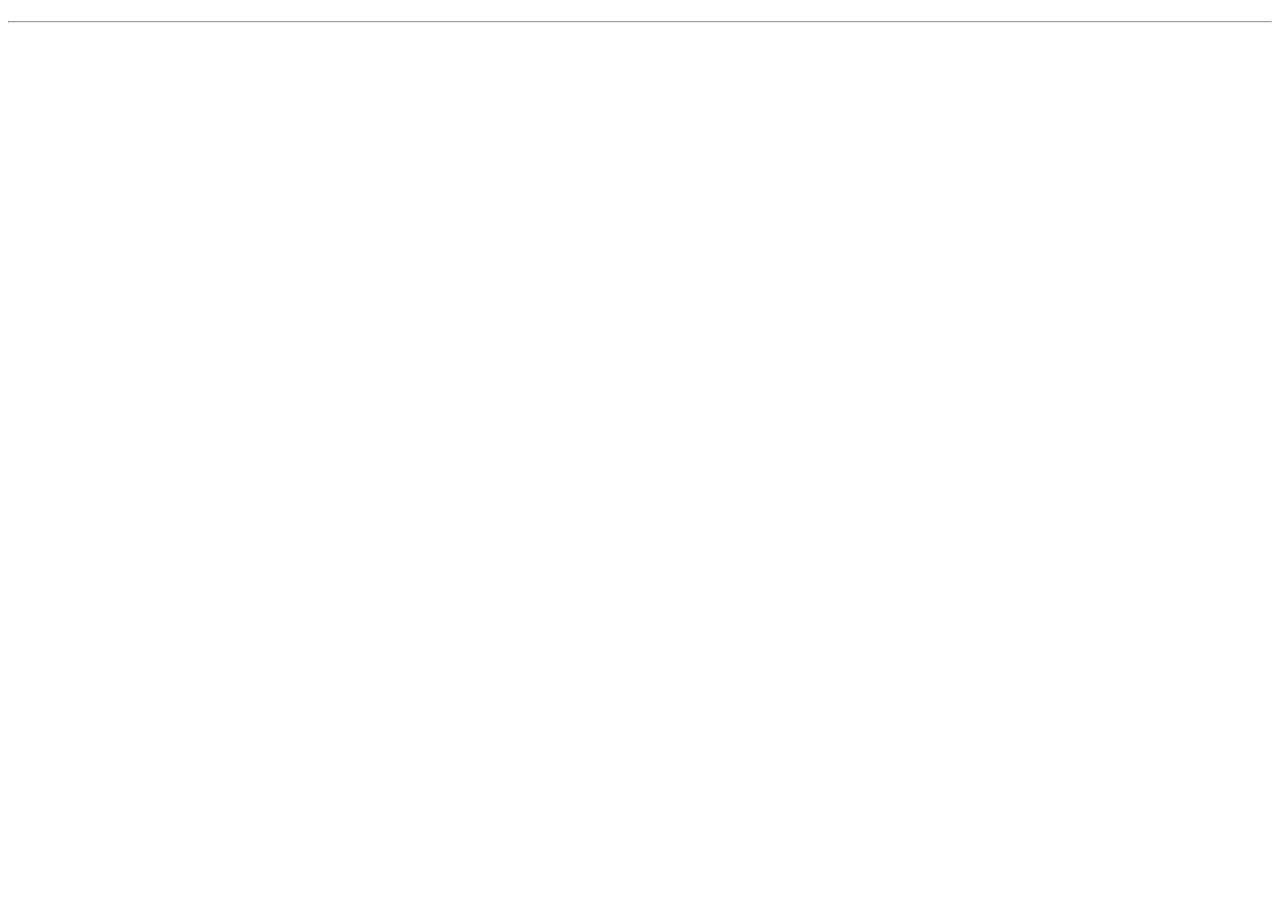
==== index.html @ 67176da8 "added organization structure" ====
<!DOCTYPE html>
<html lang="pt-br">
<head>
    <meta charset="UTF-8">
    <meta http-equiv="X-UA-Compatible" content="IE=edge">
    <meta name="viewport" content="width=device-width, initial-scale=1.0">
    <title>Juliana Nascimento</title>
</head>
<body>

    <header>
        <h1></h1>
        <nav>
            <!-- links: sobre mim , skill , projeto -->
        </nav>
    </header>
    <hr>

    <main>
        <section>
            <!-- uma section para cada link do nav -->
            <div>
                <!-- conteudo -->
            </div>
        </section>
    </main>
    <footer>
        <!-- rodapezinho com creditos -->
    </footer>
    
</body>
</html>
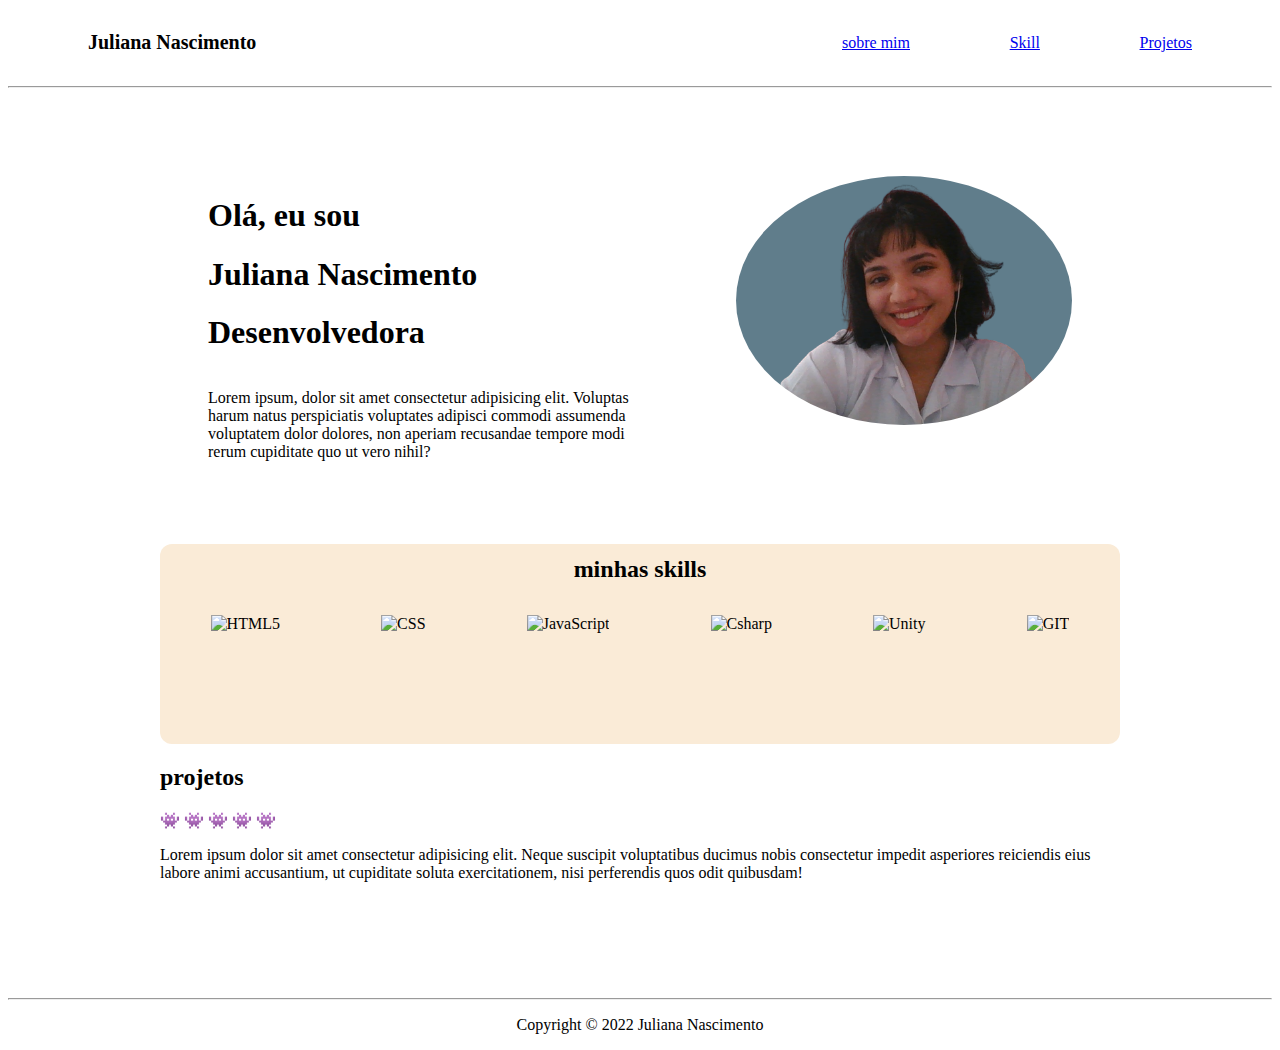
==== commit 253edfce: "added section skills" ====
--- a/index.html
+++ b/index.html
@@ -4,28 +4,66 @@
     <meta charset="UTF-8">
     <meta http-equiv="X-UA-Compatible" content="IE=edge">
     <meta name="viewport" content="width=device-width, initial-scale=1.0">
+    <link rel="stylesheet" href="style.css">
     <title>Juliana Nascimento</title>
 </head>
 <body>
 
     <header>
-        <h1></h1>
+        <h1 id="name">Juliana Nascimento</h1>
         <nav>
-            <!-- links: sobre mim , skill , projeto -->
+            <a href="#">sobre mim</a>
+            <a href="#">Skill</a>
+            <a href="#">Projetos</a>
         </nav>
     </header>
     <hr>
 
-    <main>
-        <section>
-            <!-- uma section para cada link do nav -->
-            <div>
-                <!-- conteudo -->
-            </div>
-        </section>
-    </main>
+    <div id="main">
+        <main>
+            <section id="sectionaboutme">
+                <!-- uma section para cada link do nav -->
+                <div id="aboutme">
+                    <div id="titles">
+                        <h1>Olá, eu sou</h1>
+                        <h1>Juliana Nascimento</h1>
+                        <h1>Desenvolvedora</h1>
+                    </div>
+                    <div id="paragraph" class="boxflyer">
+                       <p>Lorem ipsum, dolor sit amet consectetur adipisicing elit. Voluptas harum natus perspiciatis voluptates adipisci commodi assumenda voluptatem dolor dolores, non aperiam recusandae tempore modi rerum cupiditate quo ut vero nihil?</p>
+                    </div>
+                </div>
+                <img id="photo-perfil" src="midias/images/juliana-perfil.png" alt="foto de juliana">
+            </section>
+            <section id="skills">
+                <h2>minhas skills</h2>
+                
+                <div id="iconSkills" >
+                    <img src="midias/icons/icon-html5.png" alt="HTML5">
+                    <img src="midias/icons/icon-css.png" alt="CSS">
+                    <img src="midias/icons/icon-js.png" alt="JavaScript">
+                    <img src="midias/icons/icon-csharp.png" alt="Csharp">
+                    <img src="midias/icons/icon-unity.png" alt="Unity">
+                    <img src="midias/icons/icon-git.png" alt="GIT">
+                </div>
+            </section>
+            <section id="projects" class="box-flyer">
+                <div>
+                    <h2>projetos</h2>
+                    <div>
+                        👾 👾 👾 👾 👾
+                        <p>Lorem ipsum dolor sit amet consectetur adipisicing elit. Neque suscipit voluptatibus ducimus nobis consectetur impedit asperiores reiciendis eius labore animi accusantium, ut cupiditate soluta exercitationem, nisi perferendis quos odit quibusdam!</p>
+    
+                    </div>
+                </div>
+    
+            </section>
+        </main>
+    </div>
+
     <footer>
-        <!-- rodapezinho com creditos -->
+        <hr>
+        <p>Copyright © 2022 Juliana Nascimento</p>
     </footer>
     
 </body>
--- a/style.css
+++ b/style.css
@@ -0,0 +1,67 @@
+
+#name{
+    font-size: 20px;
+}
+header{
+    display: flex;
+    flex-direction: row;
+    align-items: center;
+    justify-content: space-between;
+    padding: 10px 80px;
+}
+nav {
+    width: 350px;
+    display: flex;
+    justify-content: space-between;
+}
+#main {
+    display: flex;
+    flex-direction: row;
+    align-items: center;
+    flex-wrap: wrap;
+    justify-content: space-between;
+    max-width: 960px;
+    margin: 40px auto 100px auto;
+    gap: 30px;
+}
+#titles {
+    display: inline-block;
+}
+#paragraph{
+
+}
+#aboutme{
+    padding: 5%;
+    flex-direction: row;
+}
+#sectionaboutme{
+    display: flex;
+    flex-direction: row;
+}
+#photo-perfil{
+    width: 35%;
+    height: 60%;
+    border-radius: 50%;
+    display: inline-flex;
+    vertical-align: top;
+    padding: 5%;
+}
+#skills{
+    background-color: antiquewhite;
+    height: 200px;
+    width: auto;
+    border-radius: 12px;
+}
+#skills > h2{
+    text-align: center;
+    padding: 12px;
+}
+#iconSkills{
+    display: inline-flex;
+    flex-direction: row;
+    width: 100%;
+    justify-content: space-around;
+}
+footer{
+    text-align: center;
+}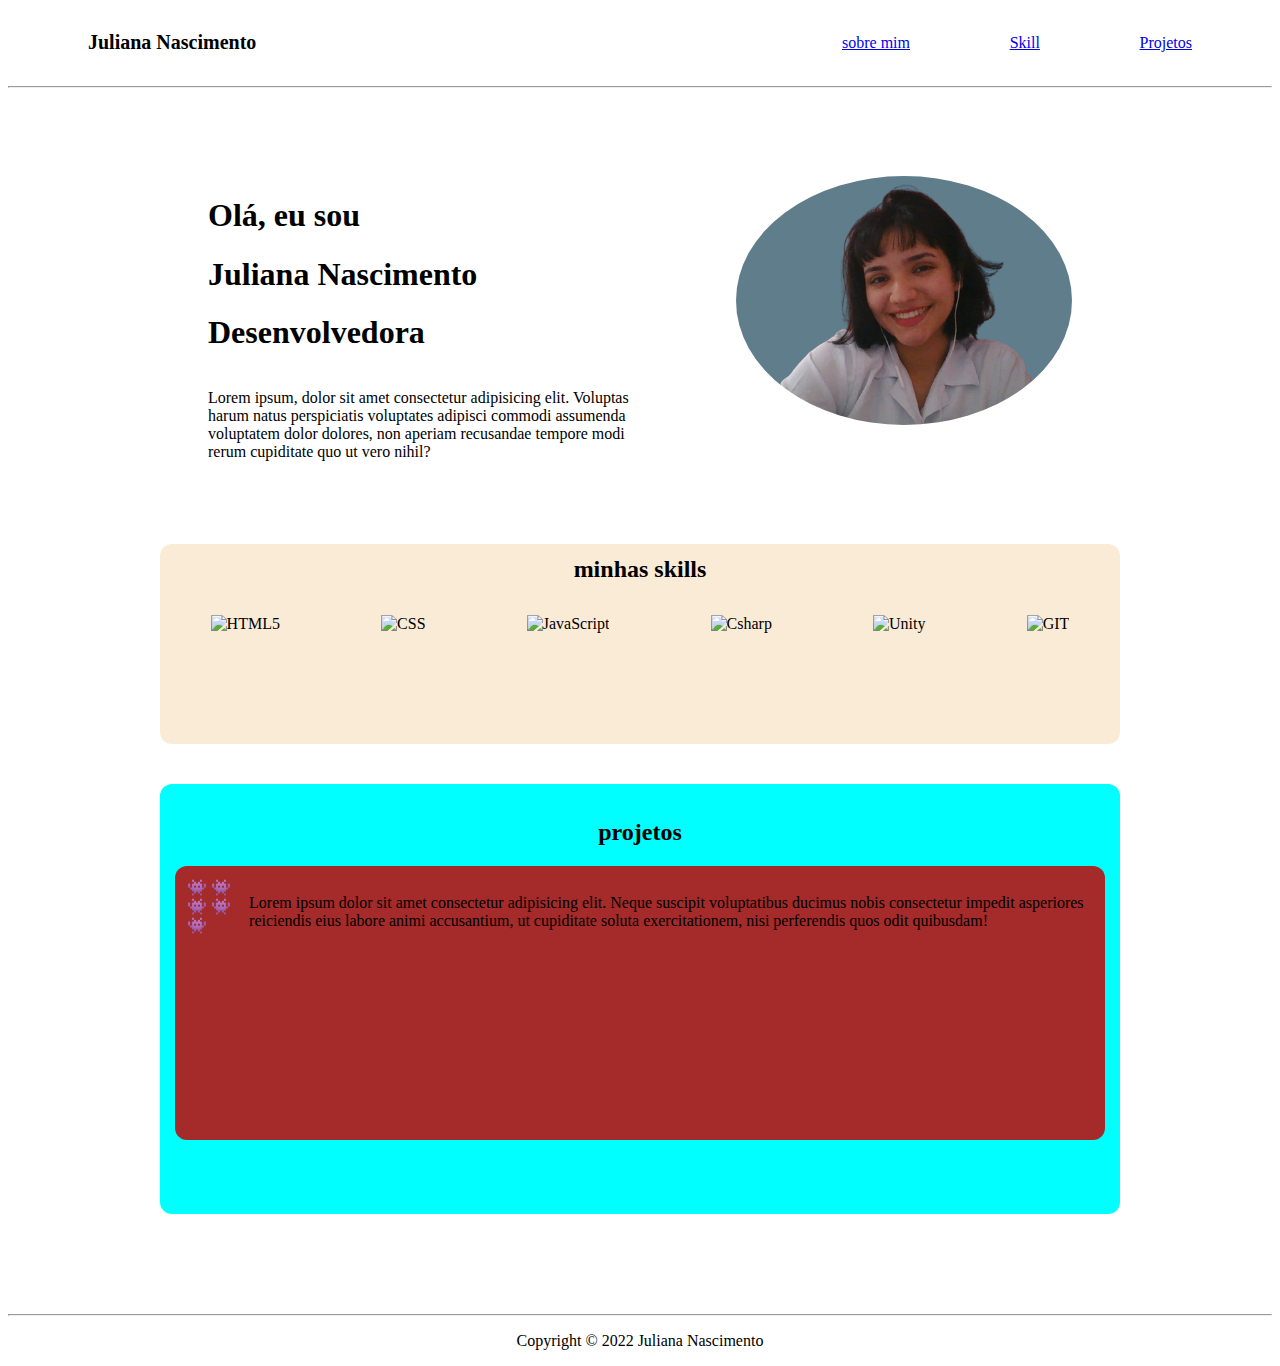
==== commit ac3331dd: "added section projects" ====
--- a/index.html
+++ b/index.html
@@ -37,7 +37,6 @@
             </section>
             <section id="skills">
                 <h2>minhas skills</h2>
-                
                 <div id="iconSkills" >
                     <img src="midias/icons/icon-html5.png" alt="HTML5">
                     <img src="midias/icons/icon-css.png" alt="CSS">
@@ -47,16 +46,15 @@
                     <img src="midias/icons/icon-git.png" alt="GIT">
                 </div>
             </section>
-            <section id="projects" class="box-flyer">
-                <div>
-                    <h2>projetos</h2>
-                    <div>
+
+            <section id="secProjects" class="box-flyer">
+                <h2>projetos</h2>
+                <div id="divProjects">
+                    
                         👾 👾 👾 👾 👾
                         <p>Lorem ipsum dolor sit amet consectetur adipisicing elit. Neque suscipit voluptatibus ducimus nobis consectetur impedit asperiores reiciendis eius labore animi accusantium, ut cupiditate soluta exercitationem, nisi perferendis quos odit quibusdam!</p>
-    
-                    </div>
+                    
                 </div>
-    
             </section>
         </main>
     </div>
--- a/style.css
+++ b/style.css
@@ -16,7 +16,7 @@
 }
 #main {
     display: flex;
-    flex-direction: row;
+    flex-direction: column;
     align-items: center;
     flex-wrap: wrap;
     justify-content: space-between;
@@ -62,6 +62,26 @@
     width: 100%;
     justify-content: space-around;
 }
+#secProjects{
+    background-color: aqua;
+    height: 400px;
+    width: auto;
+    padding: 15px;
+    margin-top: 40px;
+    border-radius: 12px;
+    justify-content: center;
+}
+#divProjects{
+    background-color: brown;
+    height: 250px;
+    padding: 12px;
+    display: flex;
+    border-radius: 12px;
+    
+}
+#secProjects > h2 {
+    text-align: center;
+}
 footer{
     text-align: center;
 }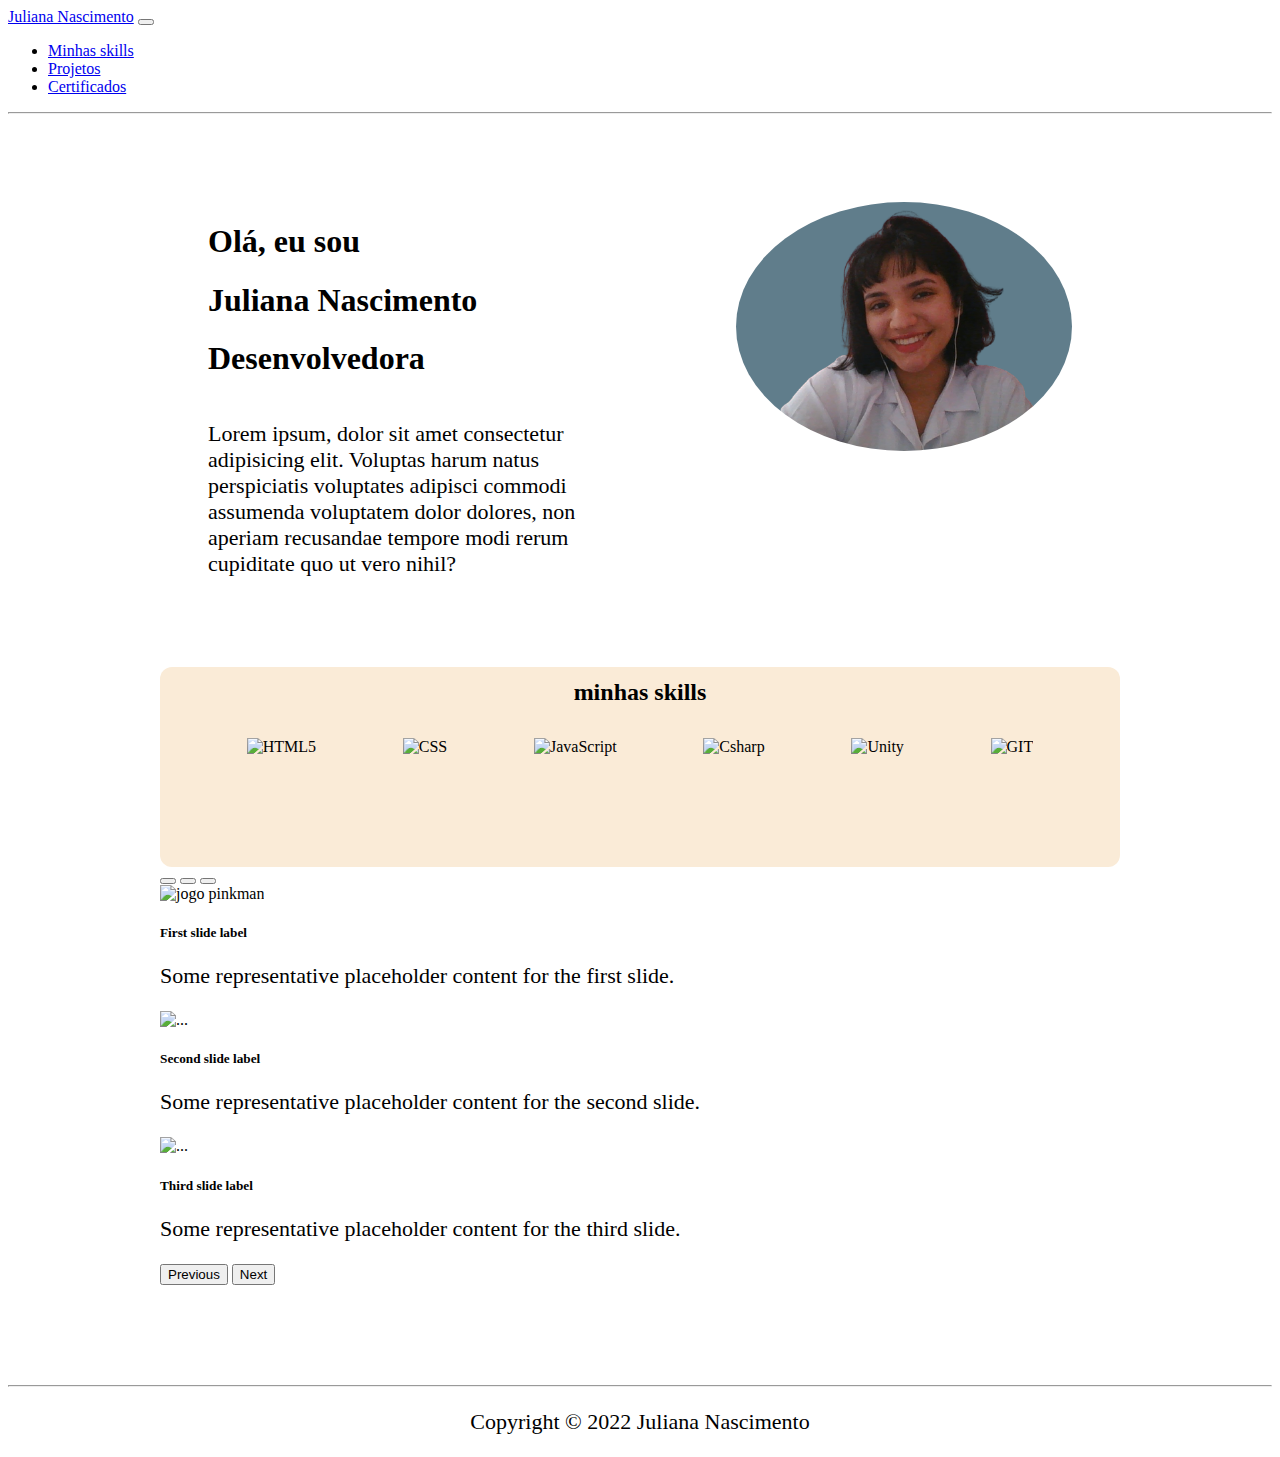
==== commit 78f052a9: "adicionado seção de projetos" ====
--- a/index.html
+++ b/index.html
@@ -1,61 +1,109 @@
 <!DOCTYPE html>
 <html lang="pt-br">
+
 <head>
     <meta charset="UTF-8">
     <meta http-equiv="X-UA-Compatible" content="IE=edge">
     <meta name="viewport" content="width=device-width, initial-scale=1.0">
     <link rel="stylesheet" href="style.css">
+    <link href="https://cdn.jsdelivr.net/npm/bootstrap@5.1.3/dist/css/bootstrap.min.css" rel="stylesheet" integrity="sha384-1BmE4kWBq78iYhFldvKuhfTAU6auU8tT94WrHftjDbrCEXSU1oBoqyl2QvZ6jIW3" crossorigin="anonymous">
     <title>Juliana Nascimento</title>
 </head>
+
 <body>
-
-    <header>
-        <h1 id="name">Juliana Nascimento</h1>
-        <nav>
-            <a href="#">sobre mim</a>
-            <a href="#">Skill</a>
-            <a href="#">Projetos</a>
-        </nav>
-    </header>
+    <!-- cabeçalho -->
+    <nav class="navbar navbar-expand-lg navbar-light ">
+        <div class="container-fluid">
+            <a class="navbar-brand" href="#">Juliana Nascimento</a>
+            <button class="navbar-toggler" type="button" data-bs-toggle="collapse" data-bs-target="#navbarNavDropdown" aria-controls="navbarNavDropdown" aria-expanded="false" aria-label="Toggle navigation">
+            <span class="navbar-toggler-icon"></span>
+          </button>
+            <div class="collapse navbar-collapse" id="navbarNavDropdown">
+                <ul class="navbar-nav">
+                    <li class="nav-item">
+                        <a class="nav-link active" aria-current="page" href="#skills">Minhas skills</a>
+                    </li>
+                    <li class="nav-item">
+                        <a class="nav-link" href="#projetos">Projetos</a>
+                    </li>
+                    <li class="nav-item">
+                        <a class="nav-link" href="#certificados">Certificados</a>
+                    </li>
+                </ul>
+            </div>
+        </div>
+    </nav>
+    <!--  -->
     <hr>
-
+    <!-- Sobre mim -->
     <div id="main">
         <main>
             <section id="sectionaboutme">
-                <!-- uma section para cada link do nav -->
                 <div id="aboutme">
                     <div id="titles">
                         <h1>Olá, eu sou</h1>
                         <h1>Juliana Nascimento</h1>
                         <h1>Desenvolvedora</h1>
                     </div>
-                    <div id="paragraph" class="boxflyer">
-                       <p>Lorem ipsum, dolor sit amet consectetur adipisicing elit. Voluptas harum natus perspiciatis voluptates adipisci commodi assumenda voluptatem dolor dolores, non aperiam recusandae tempore modi rerum cupiditate quo ut vero nihil?</p>
+                    <div class="boxflyer">
+                        <p>Lorem ipsum, dolor sit amet consectetur adipisicing elit. Voluptas harum natus perspiciatis voluptates adipisci commodi assumenda voluptatem dolor dolores, non aperiam recusandae tempore modi rerum cupiditate quo ut vero nihil?</p>
                     </div>
                 </div>
                 <img id="photo-perfil" src="midias/images/juliana-perfil.png" alt="foto de juliana">
             </section>
-            <section id="skills">
-                <h2>minhas skills</h2>
-                <div id="iconSkills" >
-                    <img src="midias/icons/icon-html5.png" alt="HTML5">
-                    <img src="midias/icons/icon-css.png" alt="CSS">
-                    <img src="midias/icons/icon-js.png" alt="JavaScript">
-                    <img src="midias/icons/icon-csharp.png" alt="Csharp">
-                    <img src="midias/icons/icon-unity.png" alt="Unity">
-                    <img src="midias/icons/icon-git.png" alt="GIT">
+            <!-- icones das skills -->
+            <section>
+                <div id="skills">
+                    <h2>minhas skills</h2>
+                    <div id="iconSkills">
+                        <img src="midias/icons/icon-html5.png" alt="HTML5">
+                        <img src="midias/icons/icon-css.png" alt="CSS">
+                        <img src="midias/icons/icon-js.png" alt="JavaScript">
+                        <img src="midias/icons/icon-csharp.png" alt="Csharp">
+                        <img src="midias/icons/icon-unity.png" alt="Unity">
+                        <img src="midias/icons/icon-git.png" alt="GIT">
+                    </div>
                 </div>
             </section>
-
-            <section id="secProjects" class="box-flyer">
-                <h2>projetos</h2>
-                <div id="divProjects">
-                    
-                        👾 👾 👾 👾 👾
-                        <p>Lorem ipsum dolor sit amet consectetur adipisicing elit. Neque suscipit voluptatibus ducimus nobis consectetur impedit asperiores reiciendis eius labore animi accusantium, ut cupiditate soluta exercitationem, nisi perferendis quos odit quibusdam!</p>
-                    
+            <!-- seção de projetos -->
+            <div id="projetos" id="carouselExampleCaptions" class="carousel slide" data-bs-ride="carousel">
+                <div class="carousel-indicators">
+                    <button type="button" data-bs-target="#carouselExampleCaptions" data-bs-slide-to="0" class="active" aria-current="true" aria-label="Slide 1"></button>
+                    <button type="button" data-bs-target="#carouselExampleCaptions" data-bs-slide-to="1" aria-label="Slide 2"></button>
+                    <button type="button" data-bs-target="#carouselExampleCaptions" data-bs-slide-to="2" aria-label="Slide 3"></button>
                 </div>
-            </section>
+                <div class="carousel-inner">
+                    <div class="carousel-item active">
+                        <img src="midias/images/game/pc-pinkman.png" class="d-block w-50" alt="jogo pinkman">
+                        <div class="carousel-caption d-none d-md-block">
+                            <h5>First slide label</h5>
+                            <p>Some representative placeholder content for the first slide.</p>
+                        </div>
+                    </div>
+                    <div class="carousel-item">
+                        <img src="..." class="d-block w-100" alt="...">
+                        <div class="carousel-caption d-none d-md-block">
+                            <h5>Second slide label</h5>
+                            <p>Some representative placeholder content for the second slide.</p>
+                        </div>
+                    </div>
+                    <div class="carousel-item">
+                        <img src="..." class="d-block w-100" alt="...">
+                        <div class="carousel-caption d-none d-md-block">
+                            <h5>Third slide label</h5>
+                            <p>Some representative placeholder content for the third slide.</p>
+                        </div>
+                    </div>
+                </div>
+                <button class="carousel-control-prev" type="button" data-bs-target="#carouselExampleCaptions" data-bs-slide="prev">
+                  <span class="carousel-control-prev-icon" aria-hidden="true"></span>
+                  <span class="visually-hidden">Previous</span>
+                </button>
+                <button class="carousel-control-next" type="button" data-bs-target="#carouselExampleCaptions" data-bs-slide="next">
+                  <span class="carousel-control-next-icon" aria-hidden="true"></span>
+                  <span class="visually-hidden">Next</span>
+                </button>
+            </div>
         </main>
     </div>
 
@@ -63,6 +111,8 @@
         <hr>
         <p>Copyright © 2022 Juliana Nascimento</p>
     </footer>
-    
+
+    <script src="https://cdn.jsdelivr.net/npm/bootstrap@5.1.3/dist/js/bootstrap.bundle.min.js" integrity="sha384-ka7Sk0Gln4gmtz2MlQnikT1wXgYsOg+OMhuP+IlRH9sENBO0LRn5q+8nbTov4+1p" crossorigin="anonymous"></script>
 </body>
+
 </html>--- a/style.css
+++ b/style.css
@@ -1,44 +1,33 @@
-
-#name{
-    font-size: 20px;
-}
-header{
+#main {
+    max-width: 960px;
     display: flex;
-    flex-direction: row;
-    align-items: center;
-    justify-content: space-between;
-    padding: 10px 80px;
-}
-nav {
-    width: 350px;
-    display: flex;
-    justify-content: space-between;
-}
-#main {
-    display: flex;
-    flex-direction: column;
     align-items: center;
     flex-wrap: wrap;
     justify-content: space-between;
-    max-width: 960px;
     margin: 40px auto 100px auto;
     gap: 30px;
 }
+
 #titles {
     display: inline-block;
 }
-#paragraph{
 
+p {
+    font: normal lighter 22px 'sans serif';
 }
-#aboutme{
+
+#aboutme {
     padding: 5%;
     flex-direction: row;
+    align-items: center;
 }
-#sectionaboutme{
+
+#sectionaboutme {
     display: flex;
     flex-direction: row;
 }
-#photo-perfil{
+
+#photo-perfil {
     width: 35%;
     height: 60%;
     border-radius: 50%;
@@ -46,42 +35,26 @@
     vertical-align: top;
     padding: 5%;
 }
-#skills{
+
+#skills {
     background-color: antiquewhite;
     height: 200px;
     width: auto;
     border-radius: 12px;
 }
-#skills > h2{
+
+#skills>h2 {
     text-align: center;
     padding: 12px;
 }
-#iconSkills{
+
+#iconSkills {
+    width: 100%;
     display: inline-flex;
     flex-direction: row;
-    width: 100%;
-    justify-content: space-around;
+    justify-content: space-evenly;
 }
-#secProjects{
-    background-color: aqua;
-    height: 400px;
-    width: auto;
-    padding: 15px;
-    margin-top: 40px;
-    border-radius: 12px;
-    justify-content: center;
-}
-#divProjects{
-    background-color: brown;
-    height: 250px;
-    padding: 12px;
-    display: flex;
-    border-radius: 12px;
-    
-}
-#secProjects > h2 {
-    text-align: center;
-}
-footer{
+
+footer {
     text-align: center;
 }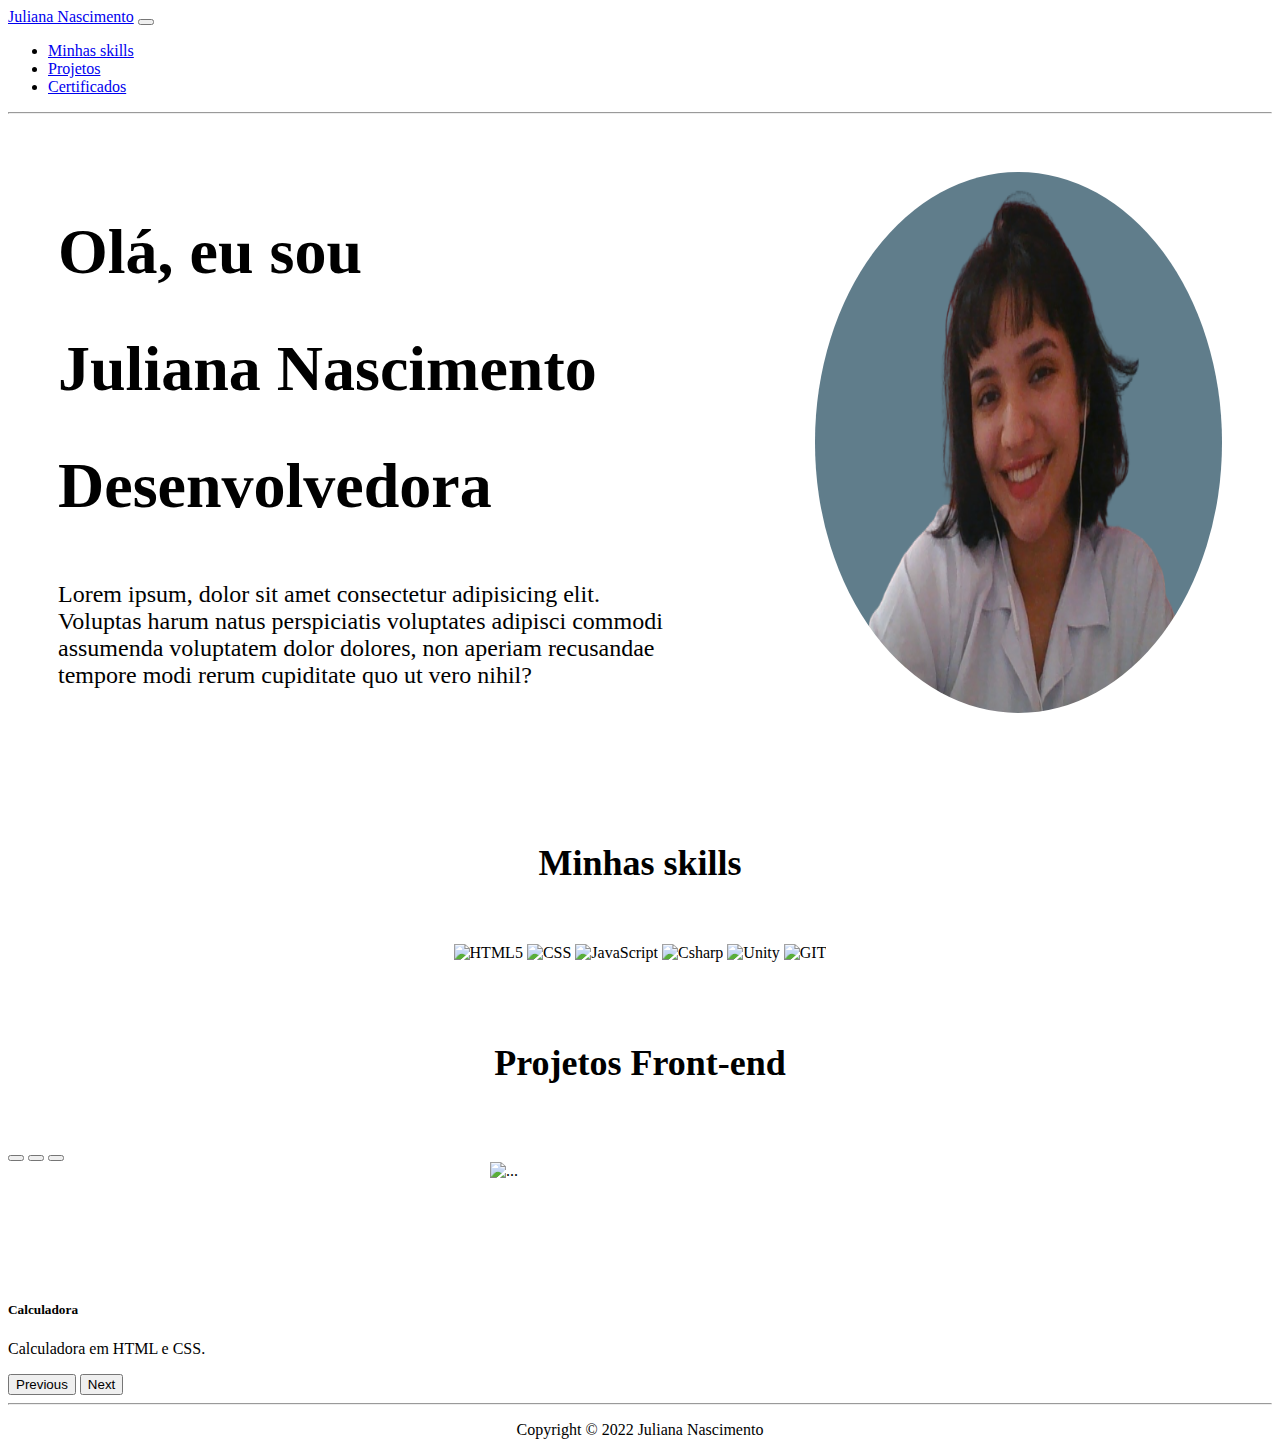
==== commit a1148334: "ajustes de posicionamento carrosel de projetos" ====
--- a/index.html
+++ b/index.html
@@ -7,6 +7,7 @@
     <meta name="viewport" content="width=device-width, initial-scale=1.0">
     <link rel="stylesheet" href="style.css">
     <link href="https://cdn.jsdelivr.net/npm/bootstrap@5.1.3/dist/css/bootstrap.min.css" rel="stylesheet" integrity="sha384-1BmE4kWBq78iYhFldvKuhfTAU6auU8tT94WrHftjDbrCEXSU1oBoqyl2QvZ6jIW3" crossorigin="anonymous">
+    <link rel="stylesheet" href="reset.css">
     <title>Juliana Nascimento</title>
 </head>
 
@@ -36,76 +37,67 @@
     <!--  -->
     <hr>
     <!-- Sobre mim -->
-    <div id="main">
-        <main>
-            <section id="sectionaboutme">
-                <div id="aboutme">
-                    <div id="titles">
-                        <h1>Olá, eu sou</h1>
-                        <h1>Juliana Nascimento</h1>
-                        <h1>Desenvolvedora</h1>
-                    </div>
-                    <div class="boxflyer">
-                        <p>Lorem ipsum, dolor sit amet consectetur adipisicing elit. Voluptas harum natus perspiciatis voluptates adipisci commodi assumenda voluptatem dolor dolores, non aperiam recusandae tempore modi rerum cupiditate quo ut vero nihil?</p>
+    <main>
+        <section id="sectionaboutme">
+            <div id="aboutme">
+                <div id="titles">
+                    <h1>Olá, eu sou</h1>
+                    <h1>Juliana Nascimento</h1>
+                    <h1>Desenvolvedora</h1>
+                </div>
+                <div class="boxflyer">
+                    <p>Lorem ipsum, dolor sit amet consectetur adipisicing elit. Voluptas harum natus perspiciatis voluptates adipisci commodi assumenda voluptatem dolor dolores, non aperiam recusandae tempore modi rerum cupiditate quo ut vero nihil?</p>
+                </div>
+            </div>
+            <img id="photo-perfil" src="midias/images/juliana-perfil.png" alt="foto de juliana">
+        </section>
+        <!-- icones das skills -->
+        <section>
+            <div id="iconSkills">
+                <div class="title-h2">
+                    <h2>Minhas skills</h2>
+                </div>
+                <img src="midias/icons/icon-html5.png" alt="HTML5">
+                <img src="midias/icons/icon-css.png" alt="CSS">
+                <img src="midias/icons/icon-js.png" alt="JavaScript">
+                <img src="midias/icons/icon-csharp.png" alt="Csharp">
+                <img src="midias/icons/icon-unity.png" alt="Unity">
+                <img src="midias/icons/icon-git.png" alt="GIT">
+            </div>
+        </section>
+        <!-- seção de projetos front -->
+        <div class="title-h2">
+            <h2>Projetos Front-end</h2>
+        </div>
+        <div id="carouselExampleDark" class="carousel carousel-dark slide" data-bs-ride="carousel">
+            <div class="carousel-indicators">
+                <button type="button" data-bs-target="#carouselExampleCaptions" data-bs-slide-to="0" class="active" aria-current="true" aria-label="Slide 1"></button>
+                <button type="button" data-bs-target="#carouselExampleCaptions" data-bs-slide-to="1" aria-label="Slide 2"></button>
+                <button type="button" data-bs-target="#carouselExampleCaptions" data-bs-slide-to="2" aria-label="Slide 3"></button>
+            </div>
+            <div class="carousel-inner">
+                <div class="carousel-item active">
+                    <img class="images-projects" src="midias/images/front/pc-calculator.png" alt="...">
+                    <div class="carousel-caption d-md-block">
+                        <h5>Calculadora</h5>
+                        <p>Calculadora em HTML e CSS.</p>
                     </div>
                 </div>
-                <img id="photo-perfil" src="midias/images/juliana-perfil.png" alt="foto de juliana">
-            </section>
-            <!-- icones das skills -->
-            <section>
-                <div id="skills">
-                    <h2>minhas skills</h2>
-                    <div id="iconSkills">
-                        <img src="midias/icons/icon-html5.png" alt="HTML5">
-                        <img src="midias/icons/icon-css.png" alt="CSS">
-                        <img src="midias/icons/icon-js.png" alt="JavaScript">
-                        <img src="midias/icons/icon-csharp.png" alt="Csharp">
-                        <img src="midias/icons/icon-unity.png" alt="Unity">
-                        <img src="midias/icons/icon-git.png" alt="GIT">
-                    </div>
-                </div>
-            </section>
-            <!-- seção de projetos -->
-            <div id="projetos" id="carouselExampleCaptions" class="carousel slide" data-bs-ride="carousel">
-                <div class="carousel-indicators">
-                    <button type="button" data-bs-target="#carouselExampleCaptions" data-bs-slide-to="0" class="active" aria-current="true" aria-label="Slide 1"></button>
-                    <button type="button" data-bs-target="#carouselExampleCaptions" data-bs-slide-to="1" aria-label="Slide 2"></button>
-                    <button type="button" data-bs-target="#carouselExampleCaptions" data-bs-slide-to="2" aria-label="Slide 3"></button>
-                </div>
-                <div class="carousel-inner">
-                    <div class="carousel-item active">
-                        <img src="midias/images/game/pc-pinkman.png" class="d-block w-50" alt="jogo pinkman">
-                        <div class="carousel-caption d-none d-md-block">
-                            <h5>First slide label</h5>
-                            <p>Some representative placeholder content for the first slide.</p>
-                        </div>
-                    </div>
-                    <div class="carousel-item">
-                        <img src="..." class="d-block w-100" alt="...">
-                        <div class="carousel-caption d-none d-md-block">
-                            <h5>Second slide label</h5>
-                            <p>Some representative placeholder content for the second slide.</p>
-                        </div>
-                    </div>
-                    <div class="carousel-item">
-                        <img src="..." class="d-block w-100" alt="...">
-                        <div class="carousel-caption d-none d-md-block">
-                            <h5>Third slide label</h5>
-                            <p>Some representative placeholder content for the third slide.</p>
-                        </div>
-                    </div>
-                </div>
-                <button class="carousel-control-prev" type="button" data-bs-target="#carouselExampleCaptions" data-bs-slide="prev">
-                  <span class="carousel-control-prev-icon" aria-hidden="true"></span>
-                  <span class="visually-hidden">Previous</span>
-                </button>
-                <button class="carousel-control-next" type="button" data-bs-target="#carouselExampleCaptions" data-bs-slide="next">
-                  <span class="carousel-control-next-icon" aria-hidden="true"></span>
-                  <span class="visually-hidden">Next</span>
-                </button>
             </div>
-        </main>
-    </div>
+            <button class="carousel-control-prev" type="button" data-bs-target="#carouselExampleCaptions" data-bs-slide="prev">
+              <span class="carousel-control-prev-icon" aria-hidden="true"></span>
+              <span class="visually-hidden">Previous</span>
+            </button>
+            <button class="carousel-control-next" type="button" data-bs-target="#carouselExampleCaptions" data-bs-slide="next">
+              <span class="carousel-control-next-icon" aria-hidden="true"></span>
+              <span class="visually-hidden">Next</span>
+            </button>
+        </div>
+
+
+    </main>
+
+
 
     <footer>
         <hr>
--- a/style.css
+++ b/style.css
@@ -1,58 +1,47 @@
-#main {
-    max-width: 960px;
-    display: flex;
-    align-items: center;
-    flex-wrap: wrap;
-    justify-content: space-between;
-    margin: 40px auto 100px auto;
-    gap: 30px;
+#titles {
+    display: inline-block;
+    font-size: 2em;
 }
 
-#titles {
-    display: inline-block;
-}
-
-p {
-    font: normal lighter 22px 'sans serif';
-}
-
-#aboutme {
-    padding: 5%;
-    flex-direction: row;
-    align-items: center;
+body {
+    display: block;
 }
 
 #sectionaboutme {
     display: flex;
     flex-direction: row;
+    padding: 50px;
+}
+
+.title-h2 {
+    text-align: center;
+    padding: 30px;
+    font-size: 1.5em;
+    font-weight: bold;
+}
+
+.images-projects {
+    width: 300px;
+    display: block;
+    margin: auto;
+    padding-bottom: 100px;
+}
+
+#sectionaboutme p {
+    margin-top: 15px;
+    width: 80%;
+    font-size: 1.5em;
 }
 
 #photo-perfil {
     width: 35%;
-    height: 60%;
     border-radius: 50%;
-    display: inline-flex;
-    vertical-align: top;
-    padding: 5%;
-}
-
-#skills {
-    background-color: antiquewhite;
-    height: 200px;
-    width: auto;
-    border-radius: 12px;
-}
-
-#skills>h2 {
-    text-align: center;
-    padding: 12px;
 }
 
 #iconSkills {
-    width: 100%;
-    display: inline-flex;
-    flex-direction: row;
-    justify-content: space-evenly;
+    width: auto;
+    text-align: center;
+    margin: 20px;
 }
 
 footer {
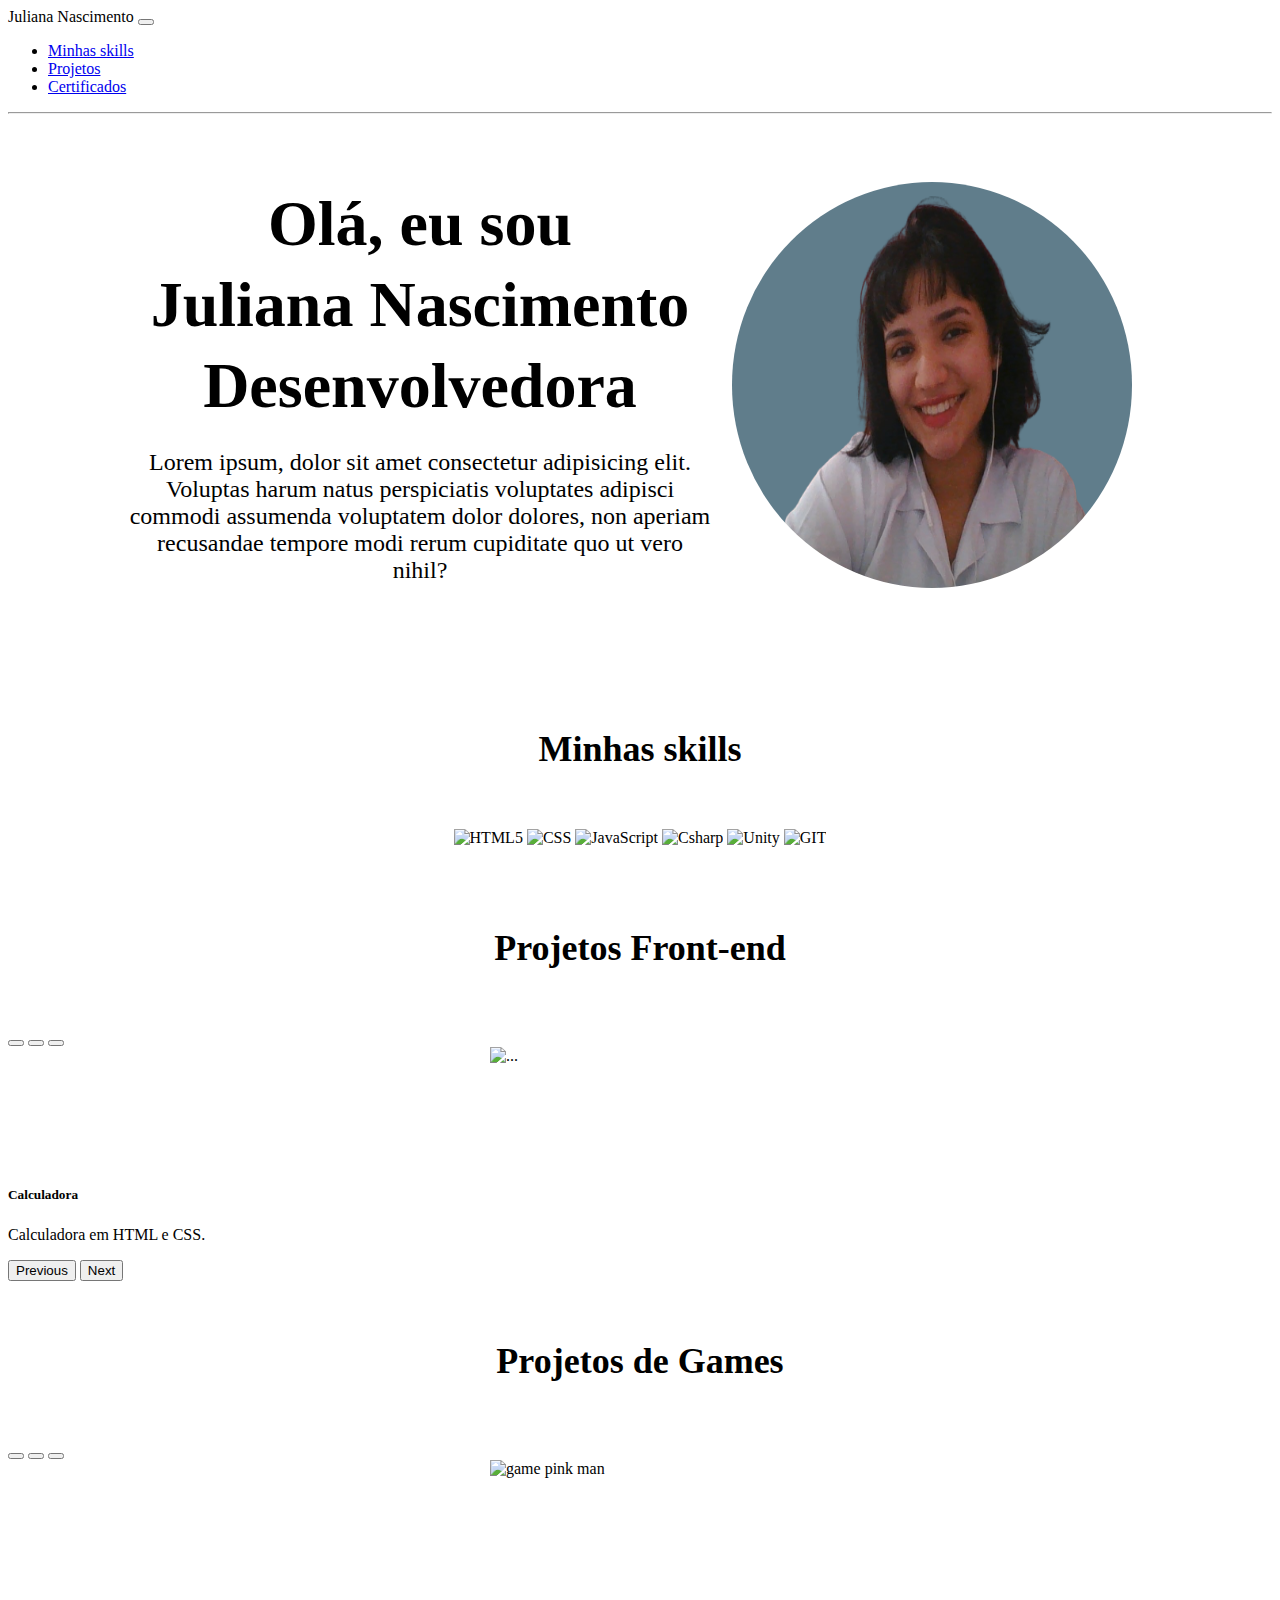
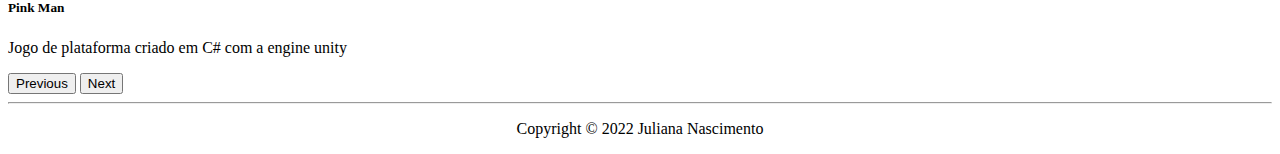
==== commit 1e983241: "adicionado carrosel de projeto de jogos" ====
--- a/index.html
+++ b/index.html
@@ -15,7 +15,7 @@
     <!-- cabeçalho -->
     <nav class="navbar navbar-expand-lg navbar-light ">
         <div class="container-fluid">
-            <a class="navbar-brand" href="#">Juliana Nascimento</a>
+            <a class="navbar-brand">Juliana Nascimento</a>
             <button class="navbar-toggler" type="button" data-bs-toggle="collapse" data-bs-target="#navbarNavDropdown" aria-controls="navbarNavDropdown" aria-expanded="false" aria-label="Toggle navigation">
             <span class="navbar-toggler-icon"></span>
           </button>
@@ -53,7 +53,7 @@
         </section>
         <!-- icones das skills -->
         <section>
-            <div id="iconSkills">
+            <div id="skills">
                 <div class="title-h2">
                     <h2>Minhas skills</h2>
                 </div>
@@ -66,7 +66,7 @@
             </div>
         </section>
         <!-- seção de projetos front -->
-        <div class="title-h2">
+        <div class="title-h2" id="projetos">
             <h2>Projetos Front-end</h2>
         </div>
         <div id="carouselExampleDark" class="carousel carousel-dark slide" data-bs-ride="carousel">
@@ -94,6 +94,35 @@
             </button>
         </div>
 
+        <!-- Projetos games -->
+        <div class="title-h2" id="projetos">
+            <h2>Projetos de Games</h2>
+        </div>
+        <div id="carouselExampleDark" class="carousel carousel-dark slide" data-bs-ride="carousel">
+            <div class="carousel-indicators">
+                <button type="button" data-bs-target="#carouselExampleCaptions" data-bs-slide-to="0" class="active" aria-current="true" aria-label="Slide 1"></button>
+                <button type="button" data-bs-target="#carouselExampleCaptions" data-bs-slide-to="1" aria-label="Slide 2"></button>
+                <button type="button" data-bs-target="#carouselExampleCaptions" data-bs-slide-to="2" aria-label="Slide 3"></button>
+            </div>
+            <div class="carousel-inner">
+                <div class="carousel-item active">
+                    <img class="images-projects" src="midias/images/game/pc-pinkman.png" alt="game pink man">
+                    <div class="carousel-caption d-md-block">
+                        <h5>Pink Man</h5>
+                        <p>Jogo de plataforma criado em C# com a engine unity</p>
+                    </div>
+                </div>
+            </div>
+            <button class="carousel-control-prev" type="button" data-bs-target="#carouselExampleCaptions" data-bs-slide="prev">
+              <span class="carousel-control-prev-icon" aria-hidden="true"></span>
+              <span class="visually-hidden">Previous</span>
+            </button>
+            <button class="carousel-control-next" type="button" data-bs-target="#carouselExampleCaptions" data-bs-slide="next">
+              <span class="carousel-control-next-icon" aria-hidden="true"></span>
+              <span class="visually-hidden">Next</span>
+            </button>
+        </div>
+
 
     </main>
 
--- a/style.css
+++ b/style.css
@@ -1,6 +1,14 @@
 #titles {
-    display: inline-block;
     font-size: 2em;
+    line-height: 1.2em;
+    text-align: center;
+}
+
+.title-h2 {
+    text-align: center;
+    padding: 30px;
+    font-size: 1.5em;
+    font-weight: bold;
 }
 
 body {
@@ -10,14 +18,27 @@
 #sectionaboutme {
     display: flex;
     flex-direction: row;
-    padding: 50px;
+    padding: 40px;
+    width: 80vw;
+    margin: auto;
 }
 
-.title-h2 {
+#sectionaboutme p {
+    margin-top: 30px;
     text-align: center;
-    padding: 30px;
     font-size: 1.5em;
-    font-weight: bold;
+}
+
+#photo-perfil {
+    width: 400px;
+    border-radius: 50%;
+    margin: 20px;
+}
+
+#skills {
+    width: auto;
+    text-align: center;
+    margin: 20px;
 }
 
 .images-projects {
@@ -27,23 +48,12 @@
     padding-bottom: 100px;
 }
 
-#sectionaboutme p {
-    margin-top: 15px;
-    width: 80%;
-    font-size: 1.5em;
+footer {
+    text-align: center;
 }
 
-#photo-perfil {
-    width: 35%;
-    border-radius: 50%;
-}
-
-#iconSkills {
-    width: auto;
-    text-align: center;
-    margin: 20px;
-}
-
-footer {
-    text-align: center;
+@media screen and (max-width:864px) {
+    #photo-perfil {
+        display: none;
+    }
 }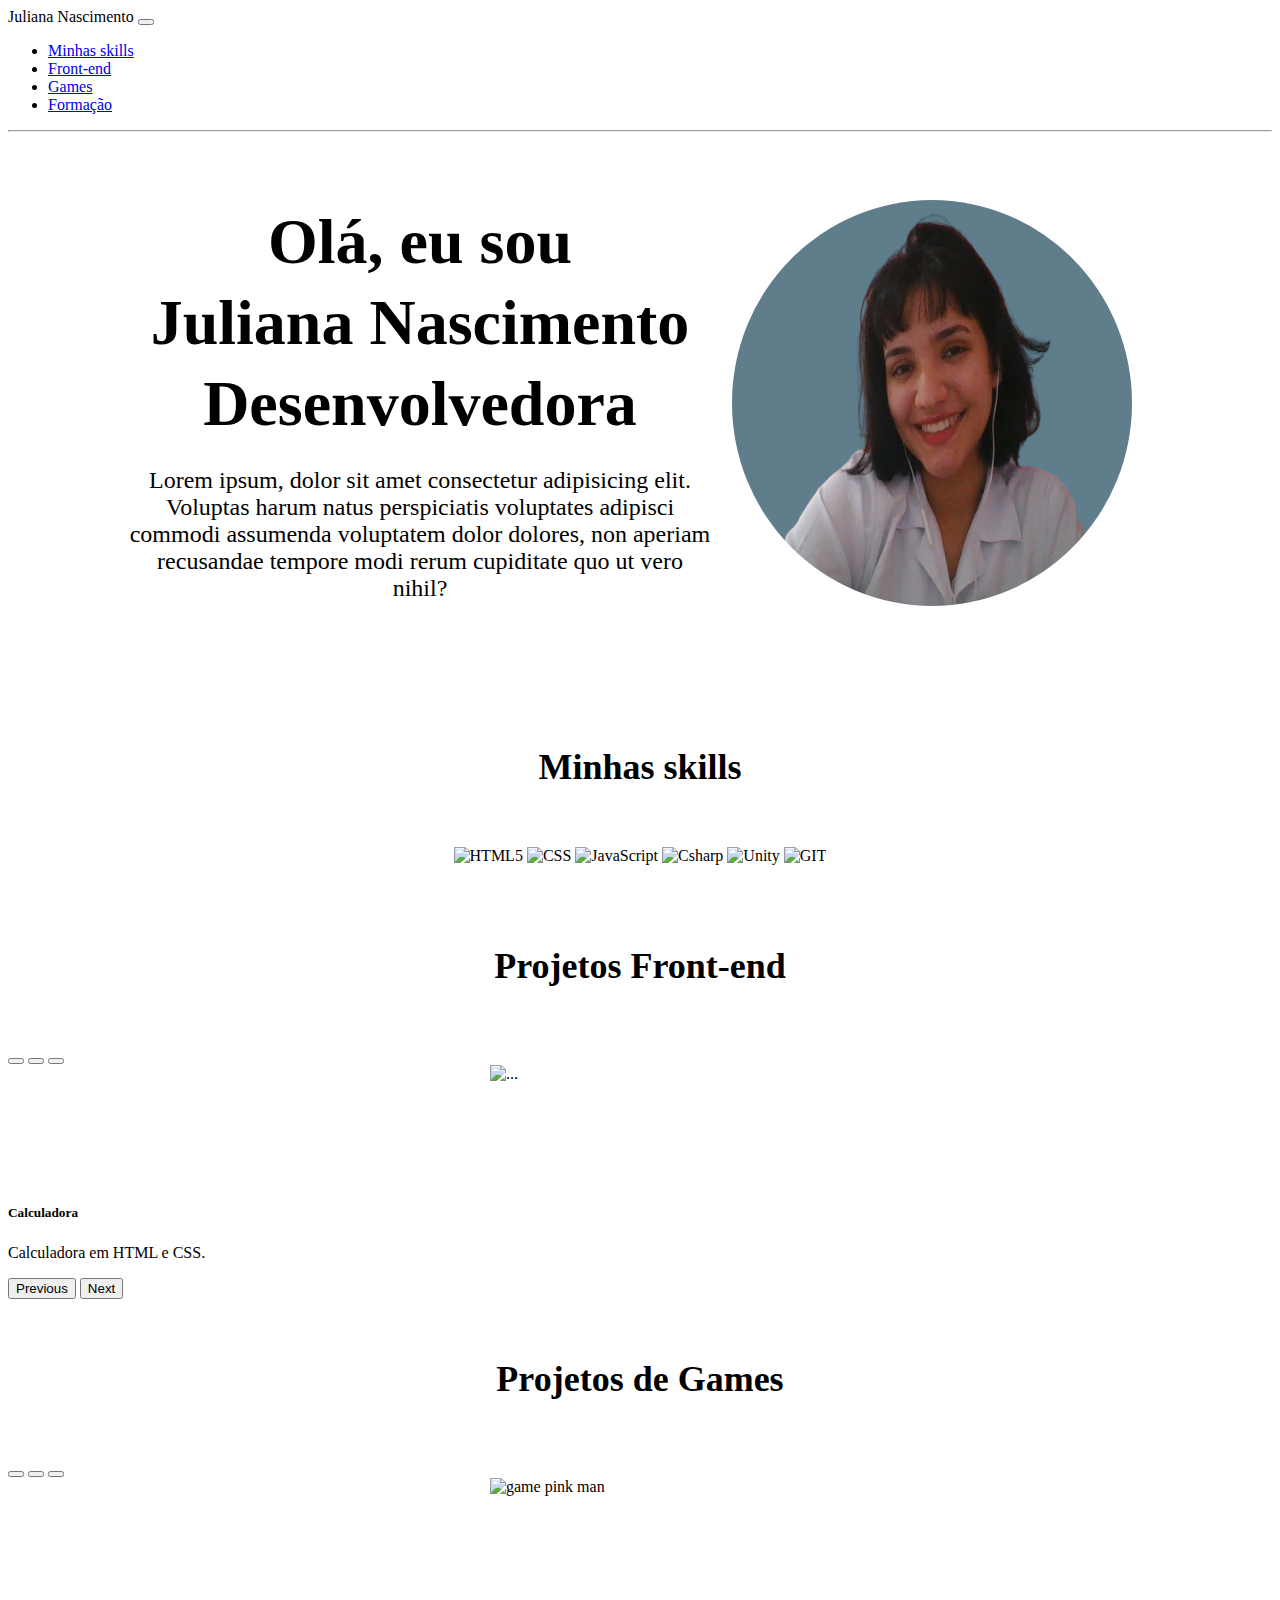
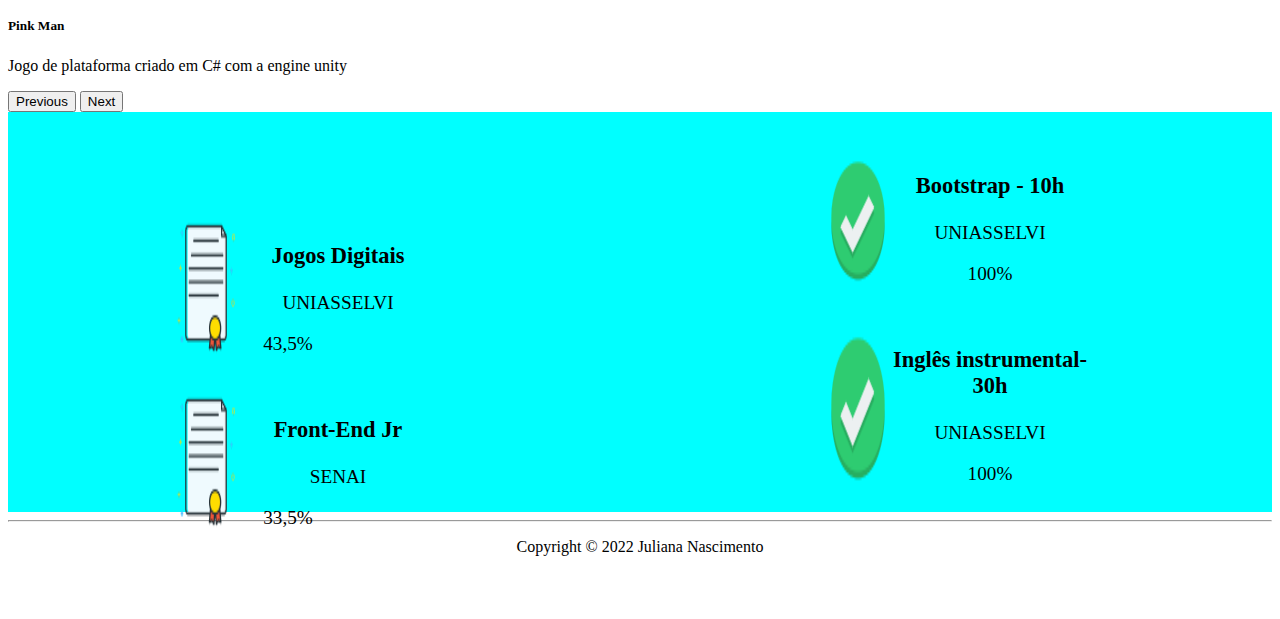
==== commit e0e299af: "adicionado seção de formação" ====
--- a/index.html
+++ b/index.html
@@ -22,13 +22,16 @@
             <div class="collapse navbar-collapse" id="navbarNavDropdown">
                 <ul class="navbar-nav">
                     <li class="nav-item">
-                        <a class="nav-link active" aria-current="page" href="#skills">Minhas skills</a>
+                        <a class="nav-link" aria-current="page" href="#skills">Minhas skills</a>
                     </li>
                     <li class="nav-item">
-                        <a class="nav-link" href="#projetos">Projetos</a>
+                        <a class="nav-link" href="#projects-front">Front-end</a>
                     </li>
                     <li class="nav-item">
-                        <a class="nav-link" href="#certificados">Certificados</a>
+                        <a class="nav-link" href="#projects-games">Games</a>
+                    </li>
+                    <li class="nav-item">
+                        <a class="nav-link" href="#formation">Formação</a>
                     </li>
                 </ul>
             </div>
@@ -36,16 +39,16 @@
     </nav>
     <!--  -->
     <hr>
-    <!-- Sobre mim -->
+    <!-- apresentação-->
     <main>
         <section id="sectionaboutme">
-            <div id="aboutme">
+            <div>
                 <div id="titles">
                     <h1>Olá, eu sou</h1>
                     <h1>Juliana Nascimento</h1>
                     <h1>Desenvolvedora</h1>
                 </div>
-                <div class="boxflyer">
+                <div>
                     <p>Lorem ipsum, dolor sit amet consectetur adipisicing elit. Voluptas harum natus perspiciatis voluptates adipisci commodi assumenda voluptatem dolor dolores, non aperiam recusandae tempore modi rerum cupiditate quo ut vero nihil?</p>
                 </div>
             </div>
@@ -66,7 +69,7 @@
             </div>
         </section>
         <!-- seção de projetos front -->
-        <div class="title-h2" id="projetos">
+        <div class="title-h2" id="projects-front">
             <h2>Projetos Front-end</h2>
         </div>
         <div id="carouselExampleDark" class="carousel carousel-dark slide" data-bs-ride="carousel">
@@ -95,7 +98,7 @@
         </div>
 
         <!-- Projetos games -->
-        <div class="title-h2" id="projetos">
+        <div class="title-h2" id="projects-games">
             <h2>Projetos de Games</h2>
         </div>
         <div id="carouselExampleDark" class="carousel carousel-dark slide" data-bs-ride="carousel">
@@ -122,11 +125,61 @@
               <span class="visually-hidden">Next</span>
             </button>
         </div>
+        <!-- Formação -->
+        <div id="formation">
+            <div id="forms">
+                <ul id="form-main">
+                    <li>
+                        <img src="midias/certificado.png" alt="medalha">
+                        <div class="content-form">
+                            <h3>Jogos Digitais</h3>
+                            <p>UNIASSELVI</p>
+                            <div class="progress">
+                                <div class="progress-bar bg-success" role="progressbar" style="width:50%" aria-valuenow="40" aria-valuemin="0" aria-valuemax="100">43,5%</div>
+                            </div>
+                        </div>
+                    </li>
+                    <li>
+                        <img src="midias/certificado.png" alt="medalha">
+                        <div class="content-form">
+                            <h3>Front-End Jr</h3>
+                            <p>SENAI</p>
+                            <div class="progress">
+                                <div class="progress-bar bg-success" role="progressbar" style="width:50%" aria-valuenow="40" aria-valuemin="0" aria-valuemax="100">33,5%</div>
+                            </div>
+                        </div>
+                    </li>
+                </ul>
+            </div>
 
+            <div id="forms">
+                <ul>
+                    <li>
+                        <img src="midias/check.png" alt="medalha">
+                        <div class="content-form">
+                            <h3>Bootstrap - 10h</h3>
+                            <p>UNIASSELVI</p>
+                            <div class="progress">
+                                <div class="progress-bar bg-success" role="progressbar" style="width:100%" aria-valuenow="40" aria-valuemin="0" aria-valuemax="100">100%</div>
+                            </div>
+                        </div>
+                    </li>
+                    <li>
+                        <img src="midias/check.png" alt="medalha">
+                        <div class="content-form">
+                            <h3>Inglês instrumental- 30h</h3>
+                            <p>UNIASSELVI</p>
+                            <div class="progress">
+                                <div class="progress-bar bg-success" role="progressbar" style="width:100%" aria-valuenow="40" aria-valuemin="0" aria-valuemax="100">100%</div>
+                            </div>
+                        </div>
+                    </li>
+                </ul>
+            </div>
+
+        </div>
 
     </main>
-
-
 
     <footer>
         <hr>
--- a/style.css
+++ b/style.css
@@ -48,6 +48,33 @@
     padding-bottom: 100px;
 }
 
+#formation {
+    height: 400px;
+    display: flex;
+    font-size: 1.2em;
+}
+
+#forms {
+    background-color: aqua;
+    width: 50%;
+}
+
+#forms li {
+    width: 300px;
+    text-align: center;
+    display: flex;
+    margin: auto;
+    padding: 20px;
+}
+
+.content-form {
+    width: 200px;
+}
+
+#form-main {
+    padding: 70px;
+}
+
 footer {
     text-align: center;
 }
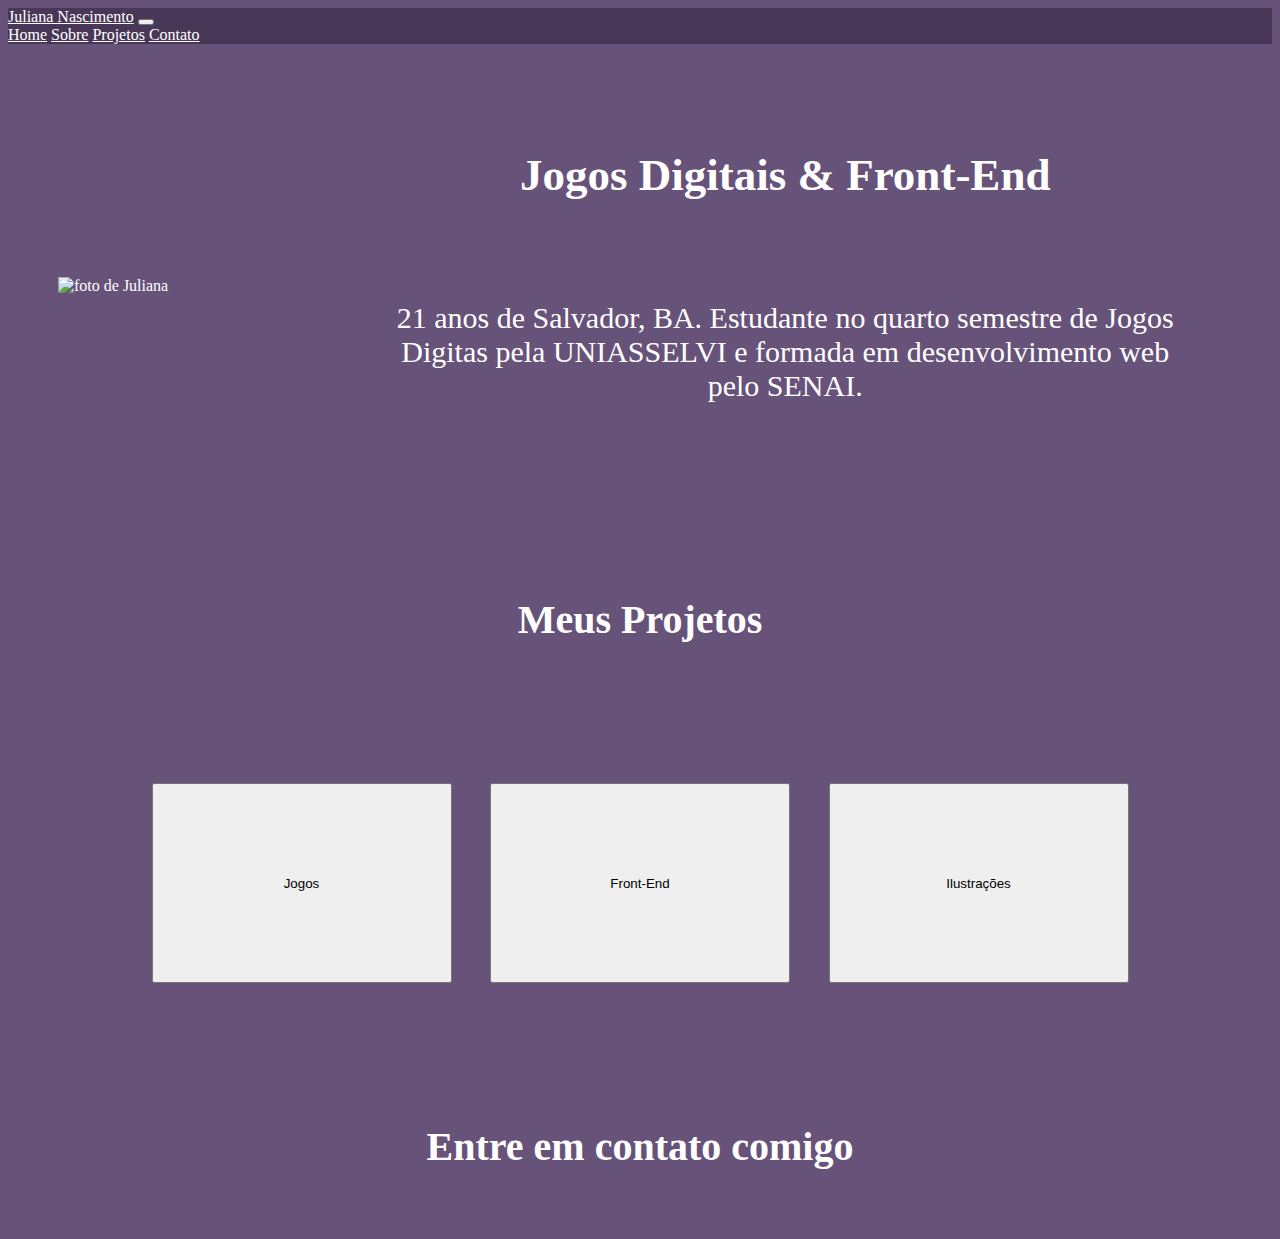
==== commit 041a3090: "criada sessão de projetos" ====
--- a/index.html
+++ b/index.html
@@ -8,185 +8,49 @@
     <link rel="stylesheet" href="style.css">
     <link href="https://cdn.jsdelivr.net/npm/bootstrap@5.1.3/dist/css/bootstrap.min.css" rel="stylesheet" integrity="sha384-1BmE4kWBq78iYhFldvKuhfTAU6auU8tT94WrHftjDbrCEXSU1oBoqyl2QvZ6jIW3" crossorigin="anonymous">
     <link rel="stylesheet" href="reset.css">
+    <script src="https://cdn.jsdelivr.net/npm/bootstrap@5.0.2/dist/js/bootstrap.bundle.min.js" integrity="sha384-MrcW6ZMFYlzcLA8Nl+NtUVF0sA7MsXsP1UyJoMp4YLEuNSfAP+JcXn/tWtIaxVXM" crossorigin="anonymous"></script>
+    <link rel="stylesheet" href="style.css">
     <title>Juliana Nascimento</title>
 </head>
 
 <body>
-    <!-- cabeçalho -->
-    <nav class="navbar navbar-expand-lg navbar-light ">
+
+    <nav class="navbar navbar-expand-lg navbar-light" id="cabecalho">
         <div class="container-fluid">
-            <a class="navbar-brand">Juliana Nascimento</a>
-            <button class="navbar-toggler" type="button" data-bs-toggle="collapse" data-bs-target="#navbarNavDropdown" aria-controls="navbarNavDropdown" aria-expanded="false" aria-label="Toggle navigation">
+            <a class="navbar-brand" href="#">Juliana Nascimento</a>
+            <button class="navbar-toggler" type="button" data-bs-toggle="collapse" data-bs-target="#navbarNavAltMarkup" aria-controls="navbarNavAltMarkup" aria-expanded="false" aria-label="Toggle navigation">
             <span class="navbar-toggler-icon"></span>
           </button>
-            <div class="collapse navbar-collapse" id="navbarNavDropdown">
-                <ul class="navbar-nav">
-                    <li class="nav-item">
-                        <a class="nav-link" aria-current="page" href="#skills">Minhas skills</a>
-                    </li>
-                    <li class="nav-item">
-                        <a class="nav-link" href="#projects-front">Front-end</a>
-                    </li>
-                    <li class="nav-item">
-                        <a class="nav-link" href="#projects-games">Games</a>
-                    </li>
-                    <li class="nav-item">
-                        <a class="nav-link" href="#formation">Formação</a>
-                    </li>
-                </ul>
+            <div class="collapse navbar-collapse justify-content-end " id="navbarNavAltMarkup">
+                <div class="navbar-nav">
+                    <a class="nav-link" aria-current="page" href="#">Home</a>
+                    <a class="nav-link" href="#">Sobre</a>
+                    <a class="nav-link" href="#">Projetos</a>
+                    <a class="nav-link" href="#">Contato</a>
+                </div>
             </div>
         </div>
     </nav>
-    <!--  -->
-    <hr>
-    <!-- apresentação-->
-    <main>
-        <section id="sectionaboutme">
-            <div>
-                <div id="titles">
-                    <h1>Olá, eu sou</h1>
-                    <h1>Juliana Nascimento</h1>
-                    <h1>Desenvolvedora</h1>
-                </div>
-                <div>
-                    <p>Lorem ipsum, dolor sit amet consectetur adipisicing elit. Voluptas harum natus perspiciatis voluptates adipisci commodi assumenda voluptatem dolor dolores, non aperiam recusandae tempore modi rerum cupiditate quo ut vero nihil?</p>
-                </div>
-            </div>
-            <img id="photo-perfil" src="midias/images/juliana-perfil.png" alt="foto de juliana">
-        </section>
-        <!-- icones das skills -->
-        <section>
-            <div id="skills">
-                <div class="title-h2">
-                    <h2>Minhas skills</h2>
-                </div>
-                <img src="midias/icons/icon-html5.png" alt="HTML5">
-                <img src="midias/icons/icon-css.png" alt="CSS">
-                <img src="midias/icons/icon-js.png" alt="JavaScript">
-                <img src="midias/icons/icon-csharp.png" alt="Csharp">
-                <img src="midias/icons/icon-unity.png" alt="Unity">
-                <img src="midias/icons/icon-git.png" alt="GIT">
-            </div>
-        </section>
-        <!-- seção de projetos front -->
-        <div class="title-h2" id="projects-front">
-            <h2>Projetos Front-end</h2>
+    <div id="aboutme">
+        <img src="midias/images/perfil-portifolio1.png" alt="foto de Juliana" width="600px">
+        <div>
+            <h1>Jogos Digitais & Front-End</h1>
+            <p>21 anos de Salvador, BA. Estudante no quarto semestre de Jogos Digitas pela UNIASSELVI e formada em desenvolvimento web pelo SENAI. </p>
         </div>
-        <div id="carouselExampleDark" class="carousel carousel-dark slide" data-bs-ride="carousel">
-            <div class="carousel-indicators">
-                <button type="button" data-bs-target="#carouselExampleCaptions" data-bs-slide-to="0" class="active" aria-current="true" aria-label="Slide 1"></button>
-                <button type="button" data-bs-target="#carouselExampleCaptions" data-bs-slide-to="1" aria-label="Slide 2"></button>
-                <button type="button" data-bs-target="#carouselExampleCaptions" data-bs-slide-to="2" aria-label="Slide 3"></button>
-            </div>
-            <div class="carousel-inner">
-                <div class="carousel-item active">
-                    <img class="images-projects" src="midias/images/front/pc-calculator.png" alt="...">
-                    <div class="carousel-caption d-md-block">
-                        <h5>Calculadora</h5>
-                        <p>Calculadora em HTML e CSS.</p>
-                    </div>
-                </div>
-            </div>
-            <button class="carousel-control-prev" type="button" data-bs-target="#carouselExampleCaptions" data-bs-slide="prev">
-              <span class="carousel-control-prev-icon" aria-hidden="true"></span>
-              <span class="visually-hidden">Previous</span>
-            </button>
-            <button class="carousel-control-next" type="button" data-bs-target="#carouselExampleCaptions" data-bs-slide="next">
-              <span class="carousel-control-next-icon" aria-hidden="true"></span>
-              <span class="visually-hidden">Next</span>
-            </button>
-        </div>
+    </div>
 
-        <!-- Projetos games -->
-        <div class="title-h2" id="projects-games">
-            <h2>Projetos de Games</h2>
-        </div>
-        <div id="carouselExampleDark" class="carousel carousel-dark slide" data-bs-ride="carousel">
-            <div class="carousel-indicators">
-                <button type="button" data-bs-target="#carouselExampleCaptions" data-bs-slide-to="0" class="active" aria-current="true" aria-label="Slide 1"></button>
-                <button type="button" data-bs-target="#carouselExampleCaptions" data-bs-slide-to="1" aria-label="Slide 2"></button>
-                <button type="button" data-bs-target="#carouselExampleCaptions" data-bs-slide-to="2" aria-label="Slide 3"></button>
-            </div>
-            <div class="carousel-inner">
-                <div class="carousel-item active">
-                    <img class="images-projects" src="midias/images/game/pc-pinkman.png" alt="game pink man">
-                    <div class="carousel-caption d-md-block">
-                        <h5>Pink Man</h5>
-                        <p>Jogo de plataforma criado em C# com a engine unity</p>
-                    </div>
-                </div>
-            </div>
-            <button class="carousel-control-prev" type="button" data-bs-target="#carouselExampleCaptions" data-bs-slide="prev">
-              <span class="carousel-control-prev-icon" aria-hidden="true"></span>
-              <span class="visually-hidden">Previous</span>
-            </button>
-            <button class="carousel-control-next" type="button" data-bs-target="#carouselExampleCaptions" data-bs-slide="next">
-              <span class="carousel-control-next-icon" aria-hidden="true"></span>
-              <span class="visually-hidden">Next</span>
-            </button>
-        </div>
-        <!-- Formação -->
-        <div id="formation">
-            <div id="forms">
-                <ul id="form-main">
-                    <li>
-                        <img src="midias/certificado.png" alt="medalha">
-                        <div class="content-form">
-                            <h3>Jogos Digitais</h3>
-                            <p>UNIASSELVI</p>
-                            <div class="progress">
-                                <div class="progress-bar bg-success" role="progressbar" style="width:50%" aria-valuenow="40" aria-valuemin="0" aria-valuemax="100">43,5%</div>
-                            </div>
-                        </div>
-                    </li>
-                    <li>
-                        <img src="midias/certificado.png" alt="medalha">
-                        <div class="content-form">
-                            <h3>Front-End Jr</h3>
-                            <p>SENAI</p>
-                            <div class="progress">
-                                <div class="progress-bar bg-success" role="progressbar" style="width:50%" aria-valuenow="40" aria-valuemin="0" aria-valuemax="100">33,5%</div>
-                            </div>
-                        </div>
-                    </li>
-                </ul>
-            </div>
+    <h2>Meus Projetos</h2>
+    <div id="squares">
+        <button type="button" class="btn btn-outline-light square"> Jogos</button>
+        <button type="button" class="btn btn-outline-light square"> Front-End</button>
+        <button type="button" class="btn btn-outline-light square "> Ilustrações</button>
+    </div>
 
-            <div id="forms">
-                <ul>
-                    <li>
-                        <img src="midias/check.png" alt="medalha">
-                        <div class="content-form">
-                            <h3>Bootstrap - 10h</h3>
-                            <p>UNIASSELVI</p>
-                            <div class="progress">
-                                <div class="progress-bar bg-success" role="progressbar" style="width:100%" aria-valuenow="40" aria-valuemin="0" aria-valuemax="100">100%</div>
-                            </div>
-                        </div>
-                    </li>
-                    <li>
-                        <img src="midias/check.png" alt="medalha">
-                        <div class="content-form">
-                            <h3>Inglês instrumental- 30h</h3>
-                            <p>UNIASSELVI</p>
-                            <div class="progress">
-                                <div class="progress-bar bg-success" role="progressbar" style="width:100%" aria-valuenow="40" aria-valuemin="0" aria-valuemax="100">100%</div>
-                            </div>
-                        </div>
-                    </li>
-                </ul>
-            </div>
+    <h2>Entre em contato comigo</h2>
+    <div>
 
-        </div>
 
-    </main>
-
-    <footer>
-        <hr>
-        <p>Copyright © 2022 Juliana Nascimento</p>
-    </footer>
-
-    <script src="https://cdn.jsdelivr.net/npm/bootstrap@5.1.3/dist/js/bootstrap.bundle.min.js" integrity="sha384-ka7Sk0Gln4gmtz2MlQnikT1wXgYsOg+OMhuP+IlRH9sENBO0LRn5q+8nbTov4+1p" crossorigin="anonymous"></script>
+    </div>
 </body>
 
 </html>--- a/style.css
+++ b/style.css
@@ -1,86 +1,66 @@
-#titles {
-    font-size: 2em;
-    line-height: 1.2em;
+:root {
+    --background: #67537A;
+    --rodape: #867198;
+    --cabecalho: #493758;
+    --textColor: #ffffff;
+}
+
+body {
+    background-color: var(--background);
+    color: var(--textColor);
+}
+
+#cabecalho {
+    background-color: var(--cabecalho);
+}
+
+h1 {
+    font-size: 45px;
+    padding: 25px;
+}
+
+#aboutme p {
+    text-align: center;
+    font-size: 30px;
+    padding: 45px;
+}
+
+h2 {
+    font-size: 40px;
+    padding: 35px;
     text-align: center;
 }
 
-.title-h2 {
-    text-align: center;
-    padding: 30px;
-    font-size: 1.5em;
-    font-weight: bold;
+p {
+    font-size: 30px;
 }
 
-body {
-    display: block;
+.navbar-light .navbar-brand {
+    color: var(--textColor);
 }
 
-#sectionaboutme {
-    display: flex;
-    flex-direction: row;
-    padding: 40px;
-    width: 80vw;
-    margin: auto;
+.navbar-light .navbar-nav .nav-link {
+    color: var(--textColor);
 }
 
-#sectionaboutme p {
-    margin-top: 30px;
-    text-align: center;
-    font-size: 1.5em;
+#aboutme {
+    padding: 50px;
+    display: inline-flex;
+    align-items: center;
 }
 
-#photo-perfil {
-    width: 400px;
-    border-radius: 50%;
-    margin: 20px;
-}
-
-#skills {
-    width: auto;
-    text-align: center;
-    margin: 20px;
-}
-
-.images-projects {
-    width: 300px;
-    display: block;
-    margin: auto;
-    padding-bottom: 100px;
-}
-
-#formation {
-    height: 400px;
-    display: flex;
-    font-size: 1.2em;
-}
-
-#forms {
-    background-color: aqua;
-    width: 50%;
-}
-
-#forms li {
-    width: 300px;
-    text-align: center;
-    display: flex;
-    margin: auto;
-    padding: 20px;
-}
-
-.content-form {
-    width: 200px;
-}
-
-#form-main {
-    padding: 70px;
-}
-
-footer {
+#aboutme div {
     text-align: center;
 }
 
-@media screen and (max-width:864px) {
-    #photo-perfil {
-        display: none;
-    }
+.square {
+    width: 300px;
+    height: 200px;
+}
+
+#squares {
+    display: flex;
+    justify-content: space-evenly;
+    padding: 25px;
+    margin: 80px;
 }--- a/style.css
+++ b/style.css
@@ -1,86 +1,66 @@
-#titles {
-    font-size: 2em;
-    line-height: 1.2em;
+:root {
+    --background: #67537A;
+    --rodape: #867198;
+    --cabecalho: #493758;
+    --textColor: #ffffff;
+}
+
+body {
+    background-color: var(--background);
+    color: var(--textColor);
+}
+
+#cabecalho {
+    background-color: var(--cabecalho);
+}
+
+h1 {
+    font-size: 45px;
+    padding: 25px;
+}
+
+#aboutme p {
+    text-align: center;
+    font-size: 30px;
+    padding: 45px;
+}
+
+h2 {
+    font-size: 40px;
+    padding: 35px;
     text-align: center;
 }
 
-.title-h2 {
-    text-align: center;
-    padding: 30px;
-    font-size: 1.5em;
-    font-weight: bold;
+p {
+    font-size: 30px;
 }
 
-body {
-    display: block;
+.navbar-light .navbar-brand {
+    color: var(--textColor);
 }
 
-#sectionaboutme {
-    display: flex;
-    flex-direction: row;
-    padding: 40px;
-    width: 80vw;
-    margin: auto;
+.navbar-light .navbar-nav .nav-link {
+    color: var(--textColor);
 }
 
-#sectionaboutme p {
-    margin-top: 30px;
-    text-align: center;
-    font-size: 1.5em;
+#aboutme {
+    padding: 50px;
+    display: inline-flex;
+    align-items: center;
 }
 
-#photo-perfil {
-    width: 400px;
-    border-radius: 50%;
-    margin: 20px;
-}
-
-#skills {
-    width: auto;
-    text-align: center;
-    margin: 20px;
-}
-
-.images-projects {
-    width: 300px;
-    display: block;
-    margin: auto;
-    padding-bottom: 100px;
-}
-
-#formation {
-    height: 400px;
-    display: flex;
-    font-size: 1.2em;
-}
-
-#forms {
-    background-color: aqua;
-    width: 50%;
-}
-
-#forms li {
-    width: 300px;
-    text-align: center;
-    display: flex;
-    margin: auto;
-    padding: 20px;
-}
-
-.content-form {
-    width: 200px;
-}
-
-#form-main {
-    padding: 70px;
-}
-
-footer {
+#aboutme div {
     text-align: center;
 }
 
-@media screen and (max-width:864px) {
-    #photo-perfil {
-        display: none;
-    }
+.square {
+    width: 300px;
+    height: 200px;
+}
+
+#squares {
+    display: flex;
+    justify-content: space-evenly;
+    padding: 25px;
+    margin: 80px;
 }